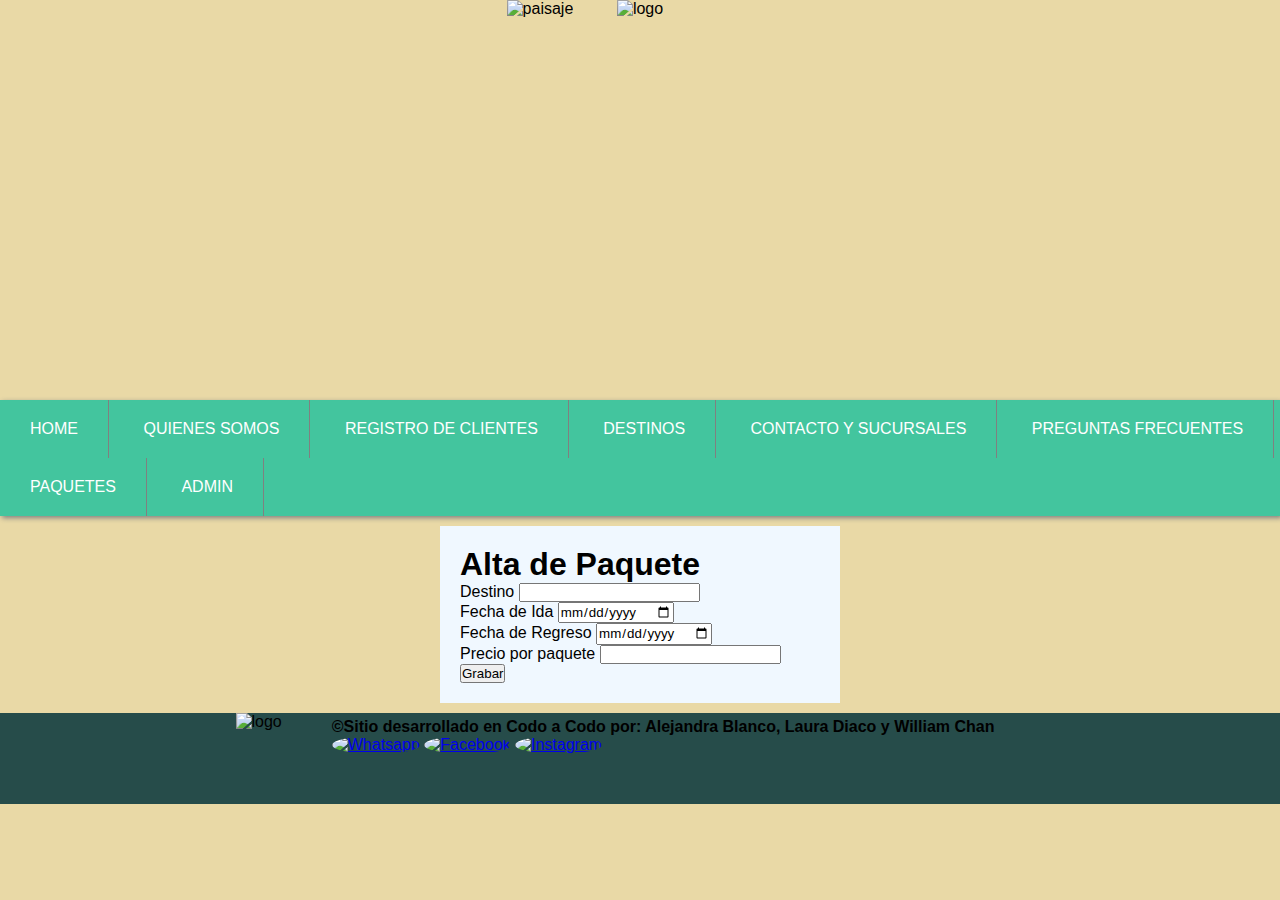
==== producto_nuevo.html @ 4cffe5a8 "TrabajoFinalIntegrador" ====
<!DOCTYPE html>
<html lang="es">

<head>
    <meta charset="UTF-8">
    <meta name="viewport" content="width=device-width, initial-scale=1.0">
    <title>DiaBlaCha Turismo diferente</title>
    <link rel="shortcut icon" href="img/Logo azul.jpeg" type="image/x-icon">
    <link rel="stylesheet" href="fonts/NunitoSans_10pt_Condensed-Regular.ttf">
    <link rel="stylesheet" href="css/sucursales.css">
    <link href="https://cdn.jsdelivr.net/npm/bootstrap@5.2.1/dist/css/bootstrap.min.css" rel="stylesheet"
        integrity="sha384-iYQeCzEYFbKjA/T2uDLTpkwGzCiq6soy8tYaI1GyVh/UjpbCx/TYkiZhlZB6+fzT" crossorigin="anonymous">
</head>

<body>
    <header>
        <!-- el contenido esta en el script -->
    </header>

    <nav class="navegador">
        <!-- el contenido esta en el script -->
    </nav>

    <main>

        <div class="container" id="app">
            <form style="background-color: aliceblue;margin:10px auto ; width: 400px; padding: 20px;">
                <h1>Alta de Paquete</h1>
                <div class="mb-3">
                    <label for="nombre">Destino</label>
                    <input type="text" name="nombre" id="nombre" v-model="nombre">
                </div>
                <div class="mb-3">
                    <label for="fechai">Fecha de Ida</label>
                    <input type="date" name="fechai" id="fechai" v-model="fechai">
                </div>
                <div class="mb-3">
                    <label for="fechar">Fecha de Regreso</label>
                    <input type="date" name="fechar" id="fechar" v-model="fechar">
                </div>
                <div class="mb-3">
                    <label for="paquete">Precio por paquete</label>
                    <input type="number" name="paquete" id="paquete" v-model="paquete">
                </div>
                <button type="button" class="btn btn-success" v-on:click="grabar()">Grabar</button>
            </form>
        </div>

    </main>
    <footer class="pie">
        <!-- el contenido esta en el script -->
    </footer>
    <script src="https://cdn.jsdelivr.net/npm/@popperjs/core@2.11.6/dist/umd/popper.min.js"
        integrity="sha384-oBqDVmMz9ATKxIep9tiCxS/Z9fNfEXiDAYTujMAeBAsjFuCZSmKbSSUnQlmh/jp3"
        crossorigin="anonymous"></script>
    <script src="https://cdn.jsdelivr.net/npm/bootstrap@5.2.1/dist/js/bootstrap.min.js"
        integrity="sha384-7VPbUDkoPSGFnVtYi0QogXtr74QeVeeIs99Qfg5YCF+TidwNdjvaKZX19NZ/e6oz"
        crossorigin="anonymous"></script>
    <script src="https://unpkg.com/vue@3/dist/vue.global.js"></script><!--Link de VUE-->
    <script src="./js/productos.js"></script>
    <script src="js/headerfooterynav.js"></script>
</body>

</html>
---- css/sucursales.css ----
* {
    margin: 0;
    padding: 0;
    box-sizing: border-box;
    font-family: "NunitoSans Regular", 'Lucida Sans', 'Lucida Sans Regular', 'Lucida Grande', 'Lucida Sans Unicode', Geneva, Verdana, sans-serif;
}

:root {
    --primary-color: #E9D9A6;
    --primary-color-dark: #184E77;
    --secondary-color: #43C59E;
    --secondary-color-dark: #264c4a;
    --gray-color: #808080;
}

/*HEADER*/
header {
    display: flex;
    justify-content: center;
    padding: 0;
    height: 400px;
}

.slider-box {
    width: auto;
    height: 400px;
    margin: 0px auto 0;
    overflow: hidden;
}

.slider-box ul {
    display: flex;
    padding: 0;
    width: 400%;
    animation: slide 20s infinite alternate ease-in-out;
}

.slider-box li {
    width: 100%;
    list-style: none;
    position: relative;
}

.slider-box img {
    width: 100%;
    max-height: 400px;
    object-fit: cover;
    background-size: cover;
    margin: 0;
}

.img-1 {
    width: auto;
    height: auto;
    position: absolute;
    z-index: 1;
}

@keyframes slide {

    0% {
        margin-left: 0;
    }

    20% {
        margin-left: 0;
    }

    25% {
        margin-left: -100%;
    }

    45% {
        margin-left: -100%;
    }

    50% {
        margin-left: -200%;
    }

    70% {
        margin-left: -200%;
    }

    75% {
        margin-left: -300%;
    }

    100% {
        margin-left: -300%;
    }
}

/*NAVEGADOR*/
.navegador {
    background-color: var(--secondary-color);
    box-shadow: 2px 2px 5px var(--gray-color);
    text-transform: uppercase;
}

.navegador>ul>li {
    display: inline-block;

    list-style-type: none;
}

.navegador>ul>li>a {
    color: white;
    padding: 20px 30px;
    border-right: solid 1px var(--gray-color);
    font-size: 16px;
    text-decoration: none;
}

.navegador>ul>li>ul {
    display: none;
    position: absolute;
    margin-top: 10px;
}

.navegador>ul>li>a:hover {
    background-color: var(--primary-color-dark);
}

.navegador>ul>li>ul>li>a {
    display: block;
    color: white;
    background-color: var(--secondary-color);
    padding: 10px;
    font-size: 16px;
    border-top: solid 1px var(--gray-color);
}

.navegador>ul>li>ul>li>a:hover {
    background-color: var(--secondary-color-dark);
}

.navegador>ul>li:hover>ul {
    display: block;
    box-shadow: 2px 2px var(--gray-color);
}

.navegador>ul>li>a {
    text-align: center;
    display: block;
}

.navegador>ul>li>ul>li {
    text-align: center;
}

/*FOOTER*/

.pie {
    background-color: var(--secondary-color-dark);
    margin: 0;
    padding: 0;
    width: 100%;
    display: inline-flex;
    justify-content: center;

}

.social {
    margin: 50px;
    margin-top: 5px;
}

.social>a>img {
    border-radius: 100%;
}

/*BODY*/
body {
    background-color: var(--primary-color);

}

/* **********************************************************
                    SUCURSALES 
 ************************************************************ */


.tarjeta {
    color: white;
    margin: 20px;
    text-align: left;
    padding: 30px;
    margin-left: 50px;
    border-radius: 1em;
    background-color: var(--secondary-color-dark);
    display: inline-block;
}

.tarjeta h3 {
    text-align: center;
}

@media(max-width:768px) {
    header {
        width: auto;
        height: auto;
        display: flex;
        justify-content: left;
    }

    .img-1 {
        width: 300px;
        height: 300px;
        padding: 0%;
        left: 95px;
        top: 5px;
        position: absolute;
        z-index: 1;
    }

    .slider-box {
        width: 100%;
        height: 100%;
    }

    .navegador>ul>li {
        width: 100%;
        margin: 0;
        border-bottom: solid 1px var(--gray-color);
    }

    .navegador>ul>li a {
        text-align: center;
        display: block;
    }

    .navegador>ul>li>ul {
        width: 100%;
    }

    .navegador>ul>li>ul>li {
        text-align: center;
    }

    .texto {
        text-align: center;

    }

    .pie {
        display: block;
        justify-content: center;
    }
}
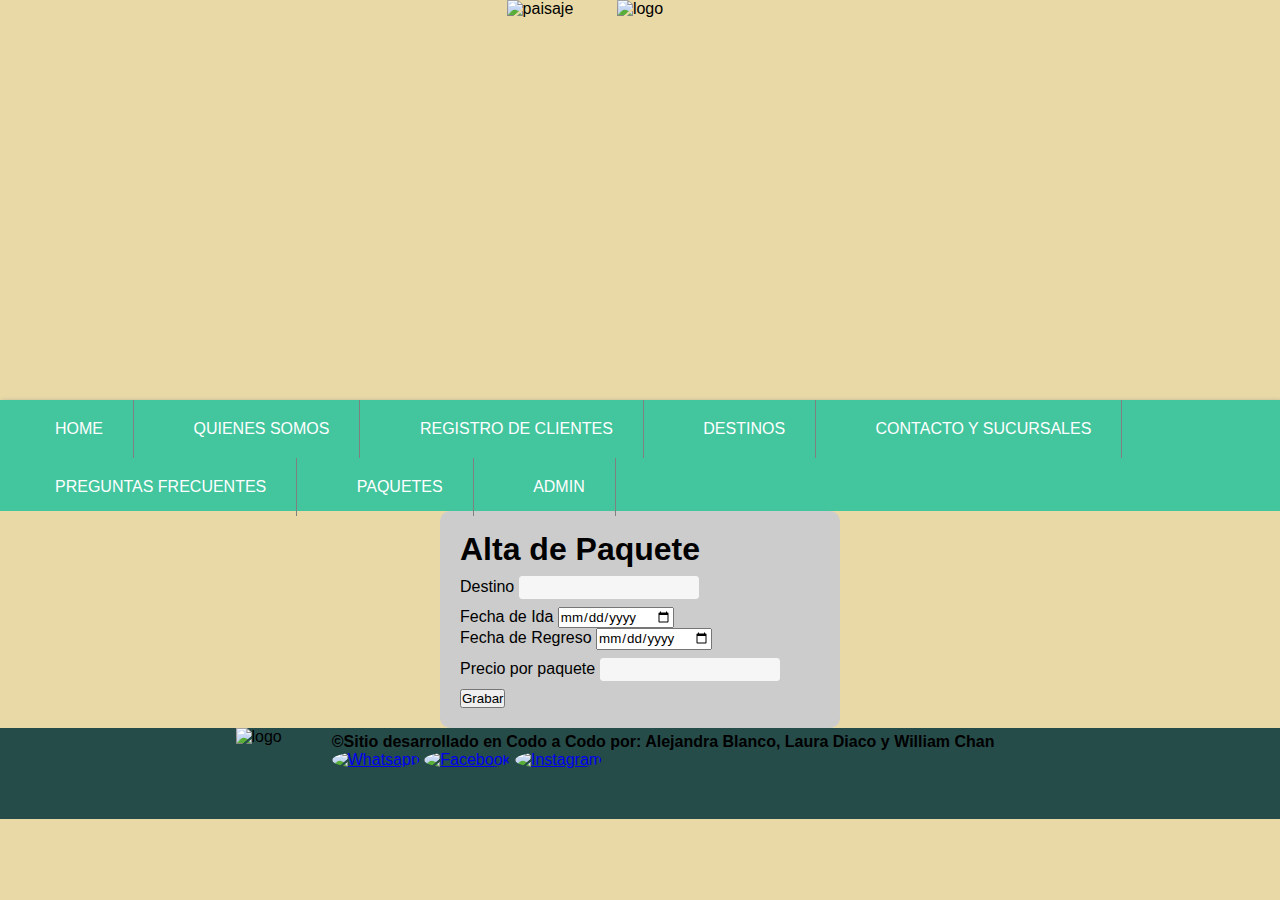
==== commit 89aa1628: "version final" ====
--- a/producto_nuevo.html
+++ b/producto_nuevo.html
@@ -7,7 +7,7 @@
     <title>DiaBlaCha Turismo diferente</title>
     <link rel="shortcut icon" href="img/Logo azul.jpeg" type="image/x-icon">
     <link rel="stylesheet" href="fonts/NunitoSans_10pt_Condensed-Regular.ttf">
-    <link rel="stylesheet" href="css/sucursales.css">
+    <link rel="stylesheet" href="css/estiloslogin.css">
     <link href="https://cdn.jsdelivr.net/npm/bootstrap@5.2.1/dist/css/bootstrap.min.css" rel="stylesheet"
         integrity="sha384-iYQeCzEYFbKjA/T2uDLTpkwGzCiq6soy8tYaI1GyVh/UjpbCx/TYkiZhlZB6+fzT" crossorigin="anonymous">
 </head>
@@ -21,10 +21,10 @@
         <!-- el contenido esta en el script -->
     </nav>
 
-    <main>
+    <main class="principal">
 
         <div class="container" id="app">
-            <form style="background-color: aliceblue;margin:10px auto ; width: 400px; padding: 20px;">
+            <form style="margin:10px auto ; width: 400px; padding: 20px;">
                 <h1>Alta de Paquete</h1>
                 <div class="mb-3">
                     <label for="nombre">Destino</label>
--- a/css/estiloslogin.css
+++ b/css/estiloslogin.css
@@ -0,0 +1,245 @@
+*{
+    margin: 0;
+    padding: 0;
+    box-sizing: border-box;
+    font-family: "NunitoSans Regular", 'Lucida Sans', 'Lucida Sans Regular', 'Lucida Grande', 'Lucida Sans Unicode', Geneva, Verdana, sans-serif;
+}
+:root{
+    --primary-color:#E9D9A6;
+    --primary-color-dark:#184E77;
+    --secondary-color:#43C59E;
+    --secondary-color-dark:#264c4a;
+    --gray-color: #808080;
+}
+
+/*HEADER*/
+header{
+    display: flex;
+    justify-content: center;
+    padding: 0;
+    height: 400px;
+}
+.slider-box {
+    width: auto;
+    height: 400px;
+    margin: 0px auto 0;
+    overflow: hidden;
+}
+.slider-box ul {
+    display: flex;
+    padding: 0;
+    width: 400%;
+    animation: slide 20s infinite alternate ease-in-out;
+}
+.slider-box li {
+    width: 100%;
+    list-style: none;
+    position: relative;
+}
+.slider-box img{
+    width: 100%;
+    max-height: 400px;
+    object-fit: cover;
+    background-size: cover;
+    margin: 0;
+}
+.img-1{
+    width: auto;
+    height: auto;
+    position: absolute;
+    z-index: 1;
+}
+
+@keyframes slide {
+
+    0% { margin-left: 0; }
+    20% { margin-left: 0; }
+
+    25%  {margin-left:-100%; }
+    45% { margin-left:-100%; }
+
+    50% { margin-left:-200%; }
+    70% { margin-left:-200%; }
+
+    75% { margin-left:-300%; }
+    100% { margin-left:-300%; }
+}
+
+/*NAVEGADOR*/
+.navegador{
+    background-color:var(--secondary-color);
+    box-shadow: 2px 2px 5px var(--gray-color);
+    text-transform: uppercase;  
+}
+.navegador > ul >li{
+    display: inline-block;
+    margin-left: 25px;
+    list-style-type: none;   
+}
+.navegador > ul >li> a{
+    color:white;
+    padding: 20px 30px;
+    border-right: solid 1px var(--gray-color);
+    font-size: 16px;
+    text-decoration: none;
+}
+.navegador > ul >li> ul{
+    display: none;
+    position:absolute;
+    margin-top: 10px;
+}
+.navegador > ul >li> a:hover{
+    background-color: var(--primary-color-dark);
+}
+.navegador > ul >li> ul> li> a{
+    display: block;
+    color: white;
+    background-color: var(--secondary-color);
+    padding: 10px;
+    font-size: 16px;
+    border-top: solid 1px var(--gray-color);
+}
+.navegador > ul >li> ul> li> a:hover{
+    background-color: var(--secondary-color-dark);
+}
+.navegador >ul> li:hover > ul{
+    display: block;
+    box-shadow: 2px 2px var(--gray-color);
+}
+.navegador> ul >li> a{
+    text-align: center;
+    display: block;
+}
+.navegador> ul> li> ul> li{
+    text-align: center;
+}
+
+/*FOOTER*/
+
+.pie{
+    background-color: var(--secondary-color-dark);
+    margin: 0;
+    padding: 0;
+    width: 100%;
+    display: inline-flex;
+    justify-content:center;
+    
+}
+.social{
+   margin:50px;
+   margin-top: 5px;
+}
+.social> a> img{
+    border-radius: 100%;
+ }
+
+ /*BODY*/
+ body{
+    background-color: var(--primary-color);
+ }
+
+ /*FORMULARIO*/
+.contenedor .formulario {
+    background-color:var(--secondary-color-dark);
+    color: #000;
+    display: flex;
+    text-align: center;
+    align-items: center;
+    justify-content: center;
+    min-width: 100px;
+    
+}
+form{ 
+    width:300px;
+    padding:16px; 
+    border-radius:10px; 
+    margin:auto; 
+    background-color:#ccc; 
+} 
+.contenedor.formulario p{ 
+    width:72px; 
+    font-weight:bold; 
+    display:inline-block; 
+} 
+form input[type="text"], 
+form input[type="email"],
+form input[type="number"], 
+form input[type="password"]{
+     width:180px; 
+     padding:3px 10px; 
+     border:1px solid #f6f6f6;
+     border-radius:3px; 
+     background-color:#f6f6f6; 
+     margin:8px 0; 
+     display:inline-block; 
+}
+ form input[type="submit"]{ 
+    width:100%;
+     padding:8px 16px;
+     margin-top:32px; 
+     border:1px solid #000; 
+     border-radius:5px; 
+     display:block; 
+     color:#fff; 
+     background-color:#000; 
+}
+ form input[type="submit"]:hover{
+     cursor:pointer; 
+    }
+    @media(max-width:768px) {
+        header{
+             width:auto;
+             height:auto;
+             display: flex;
+             justify-content: left;
+         }
+         .img-1{
+             width: 300px;
+             height:300px;
+             padding:0%;
+             left: 95px;
+             top: 5px;
+             position: absolute;
+             z-index: 1;
+         }
+         .slider-box{
+             width: 100%;
+             height: 100%;
+         }
+         .navegador > ul > li{
+                 width: 100%;
+                 margin: 0;
+                 border-bottom: solid 1px var(--gray-color);
+         } 
+         .navegador > ul > li a{
+             text-align: center;
+             display: block;
+         }
+         .navegador > ul > li > ul{
+             width: 100%;
+         }
+         .navegador > ul > li > ul > li{
+                 text-align: center;
+         }
+         .principal{
+            display: flex;
+            flex-direction: column;
+           
+         }
+         .formulario{
+            display: block;
+            justify-content: center;
+         }
+         .pie{
+             display: block;
+             justify-content: center;
+         }                
+     }
+    
+/*login*/
+.principal{
+    background-color:var(--primary-color);
+    margin-top:-15px;
+    margin-bottom: -10px;
+
+    }
